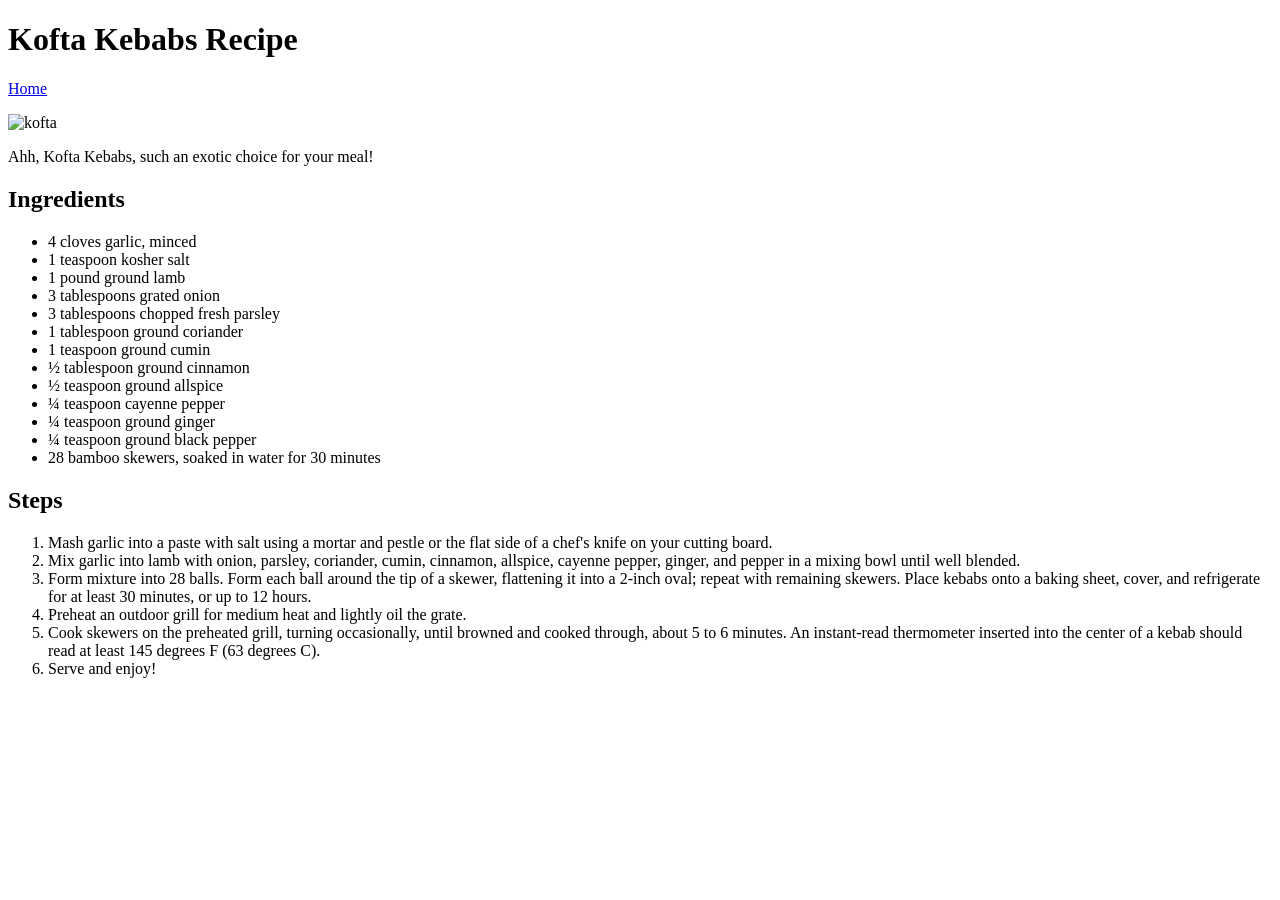
==== recipes/kofta-kebabs.html @ 2f726f03 "Add new similar pages of other recipes" ====
<!DOCTYPE html>
<html lang="en">
    <head>
        <meta charset="utf-8">
        <title>Kofta Kebabs Recipe</title>
    </head>

    <body>
        <h1>Kofta Kebabs Recipe</h1>
        
        <a href="../index.html" target="_self" rel="noreferrer"><p>Home</p></a>

        <img src="https://themomnutritionist.com/wp-content/uploads/2025/03/lebanese-kofta-recipe.png" alt="kofta" height="300" width="300">
        <p>Ahh, Kofta Kebabs, such an exotic choice for your meal!</p>

        <h2>Ingredients</h2>
        <ul>
            <li>4 cloves garlic, minced</li>
            <li>1 teaspoon kosher salt</li>
            <li>1 pound ground lamb</li>
            <li>3 tablespoons grated onion</li>
            <li>3 tablespoons chopped fresh parsley</li>
            <li>1 tablespoon ground coriander</li>
            <li>1 teaspoon ground cumin</li>
            <li>½ tablespoon ground cinnamon</li>
            <li>½ teaspoon ground allspice</li>
            <li>¼ teaspoon cayenne pepper</li>
            <li>¼ teaspoon ground ginger</li>
            <li>¼ teaspoon ground black pepper</li>
            <li>28 bamboo skewers, soaked in water for 30 minutes</li>
        </ul>

        <h2>Steps</h2>
        <ol>
            <li>Mash garlic into a paste with salt using a mortar and pestle or the flat side of a chef's knife on your cutting board.</li>
            <li>Mix garlic into lamb with onion, parsley, coriander, cumin, cinnamon, allspice, cayenne pepper, ginger, and pepper in a mixing bowl until well blended.</li>
            <li>Form mixture into 28 balls. Form each ball around the tip of a skewer, flattening it into a 2-inch oval; repeat with remaining skewers. Place kebabs onto a baking sheet, cover, and refrigerate for at least 30 minutes, or up to 12 hours.</li>
            <li>Preheat an outdoor grill for medium heat and lightly oil the grate.</li>
            <li>Cook skewers on the preheated grill, turning occasionally, until browned and cooked through, about 5 to 6 minutes. An instant-read thermometer inserted into the center of a kebab should read at least 145 degrees F (63 degrees C).</li>
            <li>Serve and enjoy!</li>
        </ol>
    </body>
</html>
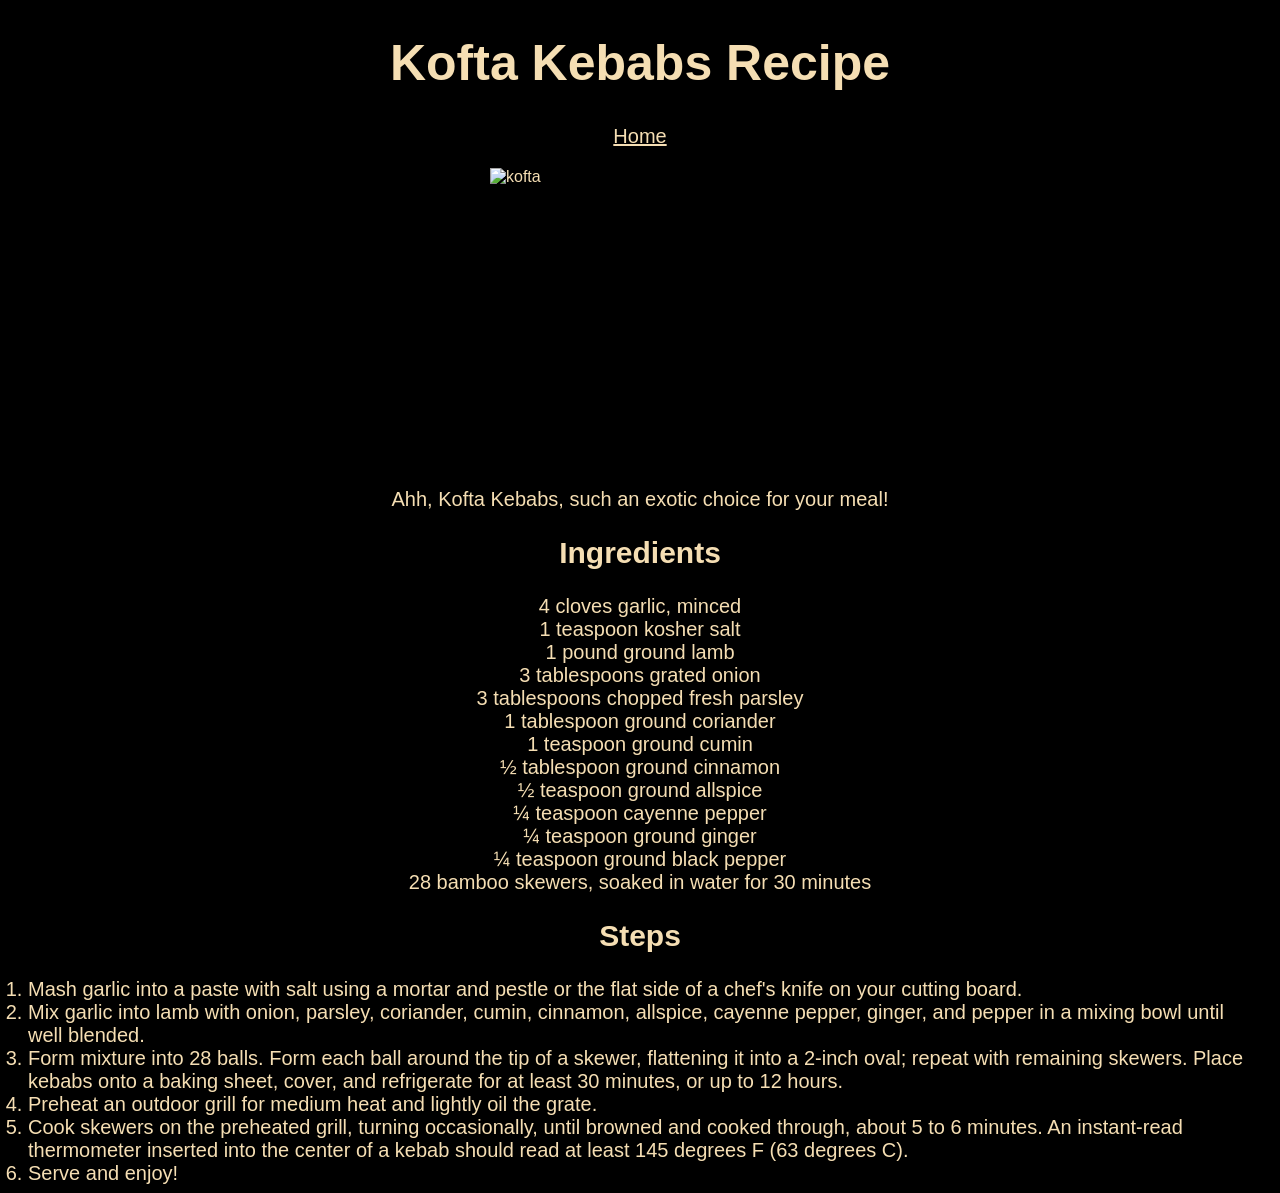
==== commit 83036e0a: "Add styling to plain HTML" ====
--- a/recipes/kofta-kebabs.html
+++ b/recipes/kofta-kebabs.html
@@ -3,6 +3,7 @@
     <head>
         <meta charset="utf-8">
         <title>Kofta Kebabs Recipe</title>
+        <link rel="stylesheet" href="styles.css">
     </head>
 
     <body>
--- a/recipes/styles.css
+++ b/recipes/styles.css
@@ -0,0 +1,51 @@
+body {
+    background-color: black;
+    color: wheat;
+    font-family: 'Segoe UI', Tahoma, Geneva, Verdana, sans-serif;
+}
+
+a, a:visited, a:hover, a:active {
+  color: inherit;
+}
+
+h1, h2 {
+    text-align: center;
+    margin: 10 auto;
+    font-size: 50px;
+}
+
+h2 {
+    font-size: 30px;
+}
+
+p {
+    text-align: center;
+    font-size: 20px;
+}
+
+.nav {
+    text-align: center;
+    font-size: 20px;
+}
+
+img {
+    display: block;
+    margin: auto;
+}
+
+ul, ol {
+    display: table;
+    font-size: 20px;
+    margin: 0 auto;
+    text-align: center;
+    position: relative;
+    left: -20px;
+}
+
+ol {
+    text-align: left;
+}
+
+ul {
+    list-style-type: none;
+}
